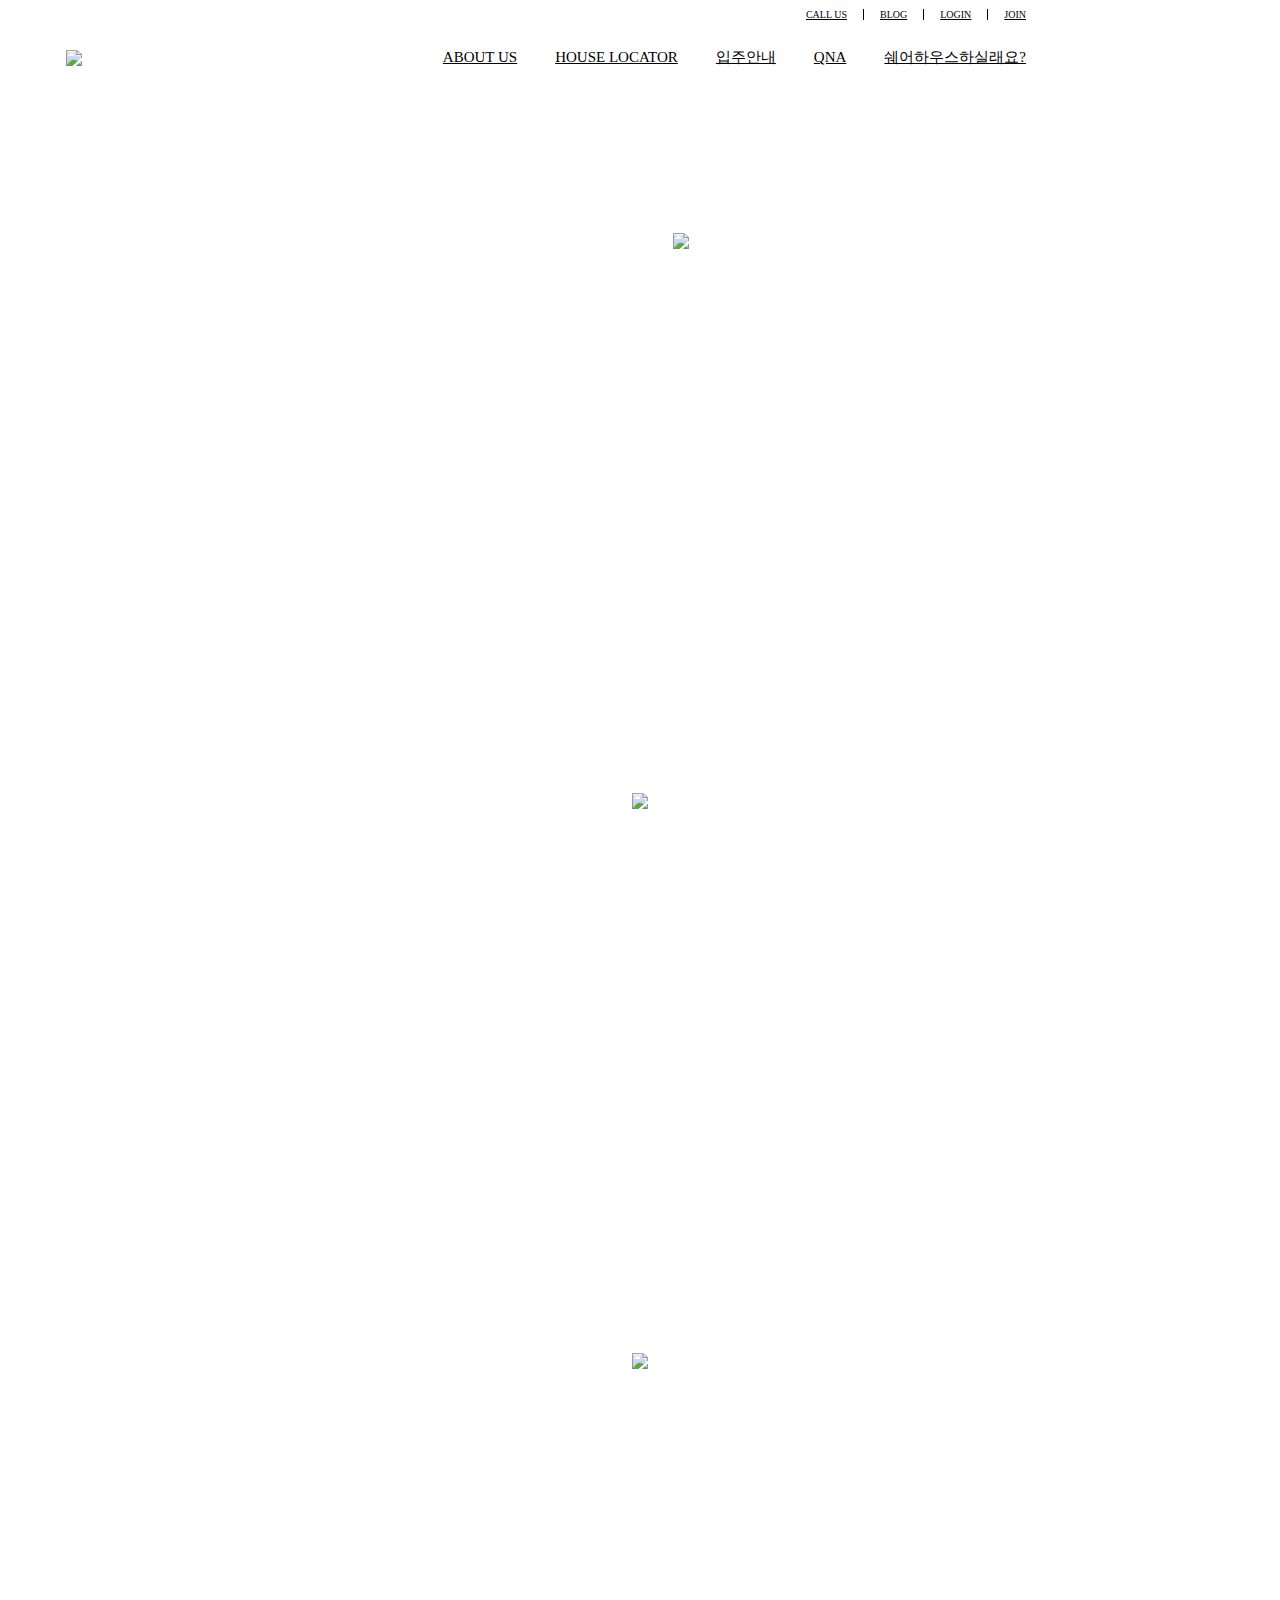
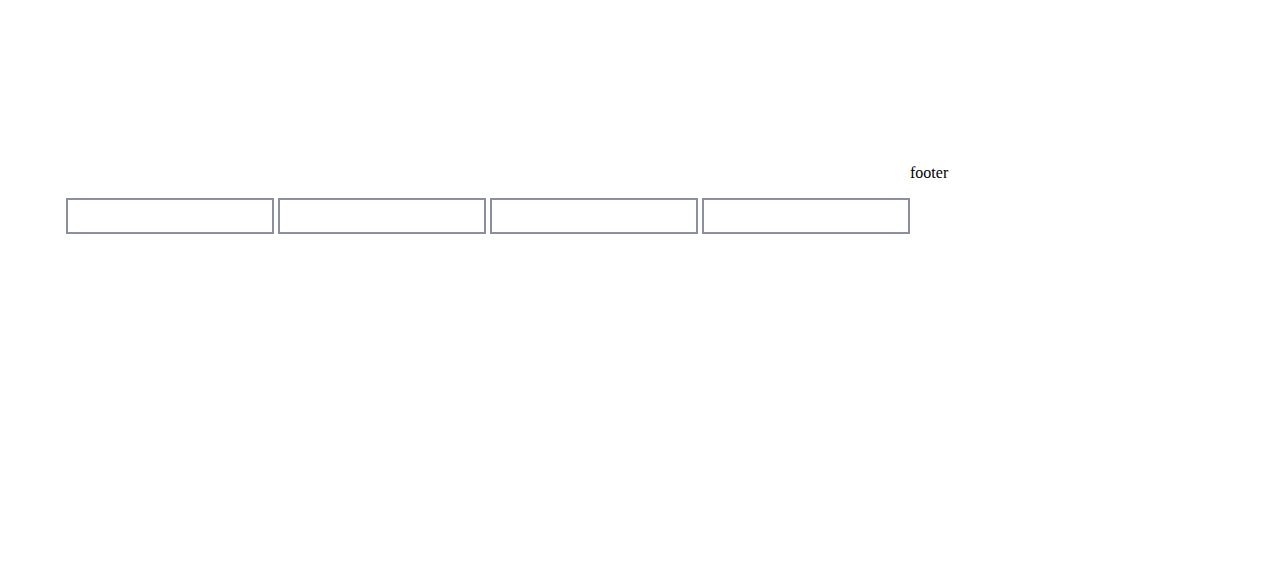
==== index.html @ 718d3469 "main section done by 80%" ====
<!DOCTYPE html>

<html>
    
    <head>
        <meta http-equiv="Content-Type" content="text/html; charset=utf-8" />
        <meta http-equiv="X-UA-Compatible" content="IE=edge"/>
		
        <link rel="stylesheet" href="/css/bootstrap.css" type="text/css" />
        <link rel="stylesheet" href="/css/theme.css" type="text/css" />
	    
        <script src="/js/jquery-1.10.2.js" type="text/javascript"></script>
        <script src="/js/bootstrap.min.js" type="text/javascript"></script>
        <script src="/js/shareController.js" type="text/javascript"></script>
        
        
        <title>UbuntuCity</title>
    </head>
    
    <body>
        
        <header class="col-xs-12">
            <nav class="navbar col-xs-12">
                <div class="container">
                    <div class="topNavbar col-xs-12">
                        <ul>
                            <li><a href="#">CALL US</a></li>
                            <li class="navbar-divider"><div></div></li>
                            <li><a href="#">BLOG</a></li>
                            <li class="navbar-divider"><div></div></li>
                            <li><a href="#">LOGIN</a></li>
                            <li class="navbar-divider"><div></div></li>
                            <li><a href="#">JOIN</a></li>
                        </ul>
                    </div>
                    <div class="bottomNavbar col-xs-12">
                        <div class="logoPart">
                            <a href="/"><image class="mainLogo" src="/Images/mainLogo.png" /></a>
                        </div>
                        <div class="menuPart">
                            <ul>
                                <li><a href="/AboutUs">ABOUT US</a></li>
                                <li><a href="#">HOUSE LOCATOR</a></li>
                                <li><a href="#">입주안내</a></li>
                                <li><a href="#">QNA</a></li>
                                <li><a href="#">쉐어하우스하실래요?</a></li>
                            </ul>
                        </div>
                    </div>
                </div>
            </nav>
        </header>
        
        <section class="col-xs-12">

            <!-- Main Full Column -->
            <div class="fullContainer">
                <!-- Image slider -->
                <div id="mainImageSlide" class="carousel slide full-overflow" data-ride="carousel">
                    
                    <!-- Indicators -->
                    <!-- <ol class="carousel-indicators">
                        <li data-target="#mainImageSlide" data-slide-to="0" class="active"></li>
                        <li data-target="#mainImageSlide" data-slide-to="1"></li>
                        <li data-target="#mainImageSlide" data-slide-to="2"></li>
                    </ol> -->
                    
                    <!-- Wrapper for slides -->
                    <div class="carousel-inner">
                        <div class="item active">
                            <div class="fullImage" data-bg-img="/Images/MainBackground.png">
                                <image class="floatImage" src="/Images/MainText.png" />
                            </div>
                        </div>
                        <div class="item">
                            <div class="fullImage" data-bg-img="/Images/MainBackground.png">
                                <image class="floatImage" src="/Images/MainText.png" />
                            </div>
                        </div>
                        <div class="item">
                            <div class="fullImage" data-bg-img="/Images/MainBackground.png">
                                <image class="floatImage" src="/Images/MainText.png" />
                            </div>
                        </div>
                    </div>

                </div>

            </div>
            
            <div class="container">
                
                <div class="findHouse">
                    <div class="dropDown"></div>
                    <div class="dropDown"></div>
                    <div class="dropDown"></div>
                    <div class="dropDown"></div>
                </div>

                <div class="mainMenu">
                    <div data-bg-img="/Images/entrance.png">
                        <div class="hoverPart">
                            <p>HOUSE<br/>LOCATOR</p>
                        </div>
                    </div>
                    <div data-bg-img="/Images/sharehouse.png">
                        <div class="hoverPart">
                            <p>입주<br/>안내</p>
                        </div>
                    </div>
                    <div data-bg-img="/Images/kitchen.png">
                        <div class="hoverPart">
                            <p>쉐어하우스<br/>하실래요?</p>
                        </div>
                    </div>
                </div>

            </div>

        </section>
        
        <footer class="col-xs-12">
            <div class="col-xs-12 container">
                footer
            </div>
        </footer>
    </body>
    
</html>
---- css/theme.css ----
* {
    margin:0;
    padding:0;
    line-height:1;
}

.col-xs-12, .col-xs-11, .col-xs-10,
.col-xs-9, .col-xs-8, .col-xs-7,
.col-xs-6, .col-xs-5, .col-xs-4,
.col-xs-3, .col-xs-2, .col-xs-1 {
    padding:0;
}

.container{
    width:960px;
    padding:0px 66px;
}

/* navigation bar */
.navbar {
    margin-bottom:0;
    border:none;
}

.navbar ul {
    list-style:none;
    margin:0;
}

.navbar ul > li {
    display:inline-block;
}

.navbar li > a {
    color:#000000;
}

.navbar li > a:hover {
    text-decoration:none;
    color:#000000;
    cursor:pointer;
}

/* top navigation bar */
.topNavbar {
    height:30px;
    text-align:right;
}

.topNavbar li {
    margin:10px 0px;
    font-size:10px;
}

.topNavbar li:first-child {
    margin-right:0;
}

.topNavbar li.navbar-divider {
    margin:10px 12px;
}

.topNavbar li.navbar-divider > div {
    height:10px;
    border-width: 0 1px 0 0;
    border-color: #000000;
    border-style: solid;
    display:inline;
}

/* bottom navigation bar */
.bottomNavbar {
    height:55px;
}

.bottomNavbar div:first-child {
    float:left;
}

.bottomNavbar div:last-child {
    float:right;
}

.mainLogo {
    padding:20px 0px;
}

.bottomNavbar li {
    margin:20px 0 20px 34px;
    font-size:15px;
}


/* main Section part */

.fullContainer {
    width:100%;
    text-align:center;
    padding:0;
}

.fullImage {
    height:560px;
    width:100%;
}

.floatImage {
    margin-top:147.5px;
}

.findHouse {
    float:left;
    margin-top:33px;
}

.findHouse > div {
    float:left;
    margin-right:4px;
    width:204px;
    height:32px;
    border-style:solid;
    border-color:#8c8ea1;
    border-width:2px;
}

.findHouse > div:last-child {
    margin-right:0;
}

.mainMenu {
    float:left;
    margin-top:45px;
    margin-bottom:65px;
}

.mainMenu > div {
    float:left;
    width:272px;
    height:240px;
    margin-right:6px;
}

.mainMenu > div:last-child{
    margin-right:0;
}

.hoverPart {
    display:none;
    padding-top:80px;
    width:100%;
    height:100%;
    background:url("/Images/menuHover.png");
}


.mainMenu > div:hover > div.hoverPart {
    display:block;
}

.hoverPart > p {
    font-size:40px;
    color:#FFFFFF;
    text-align:center;
}
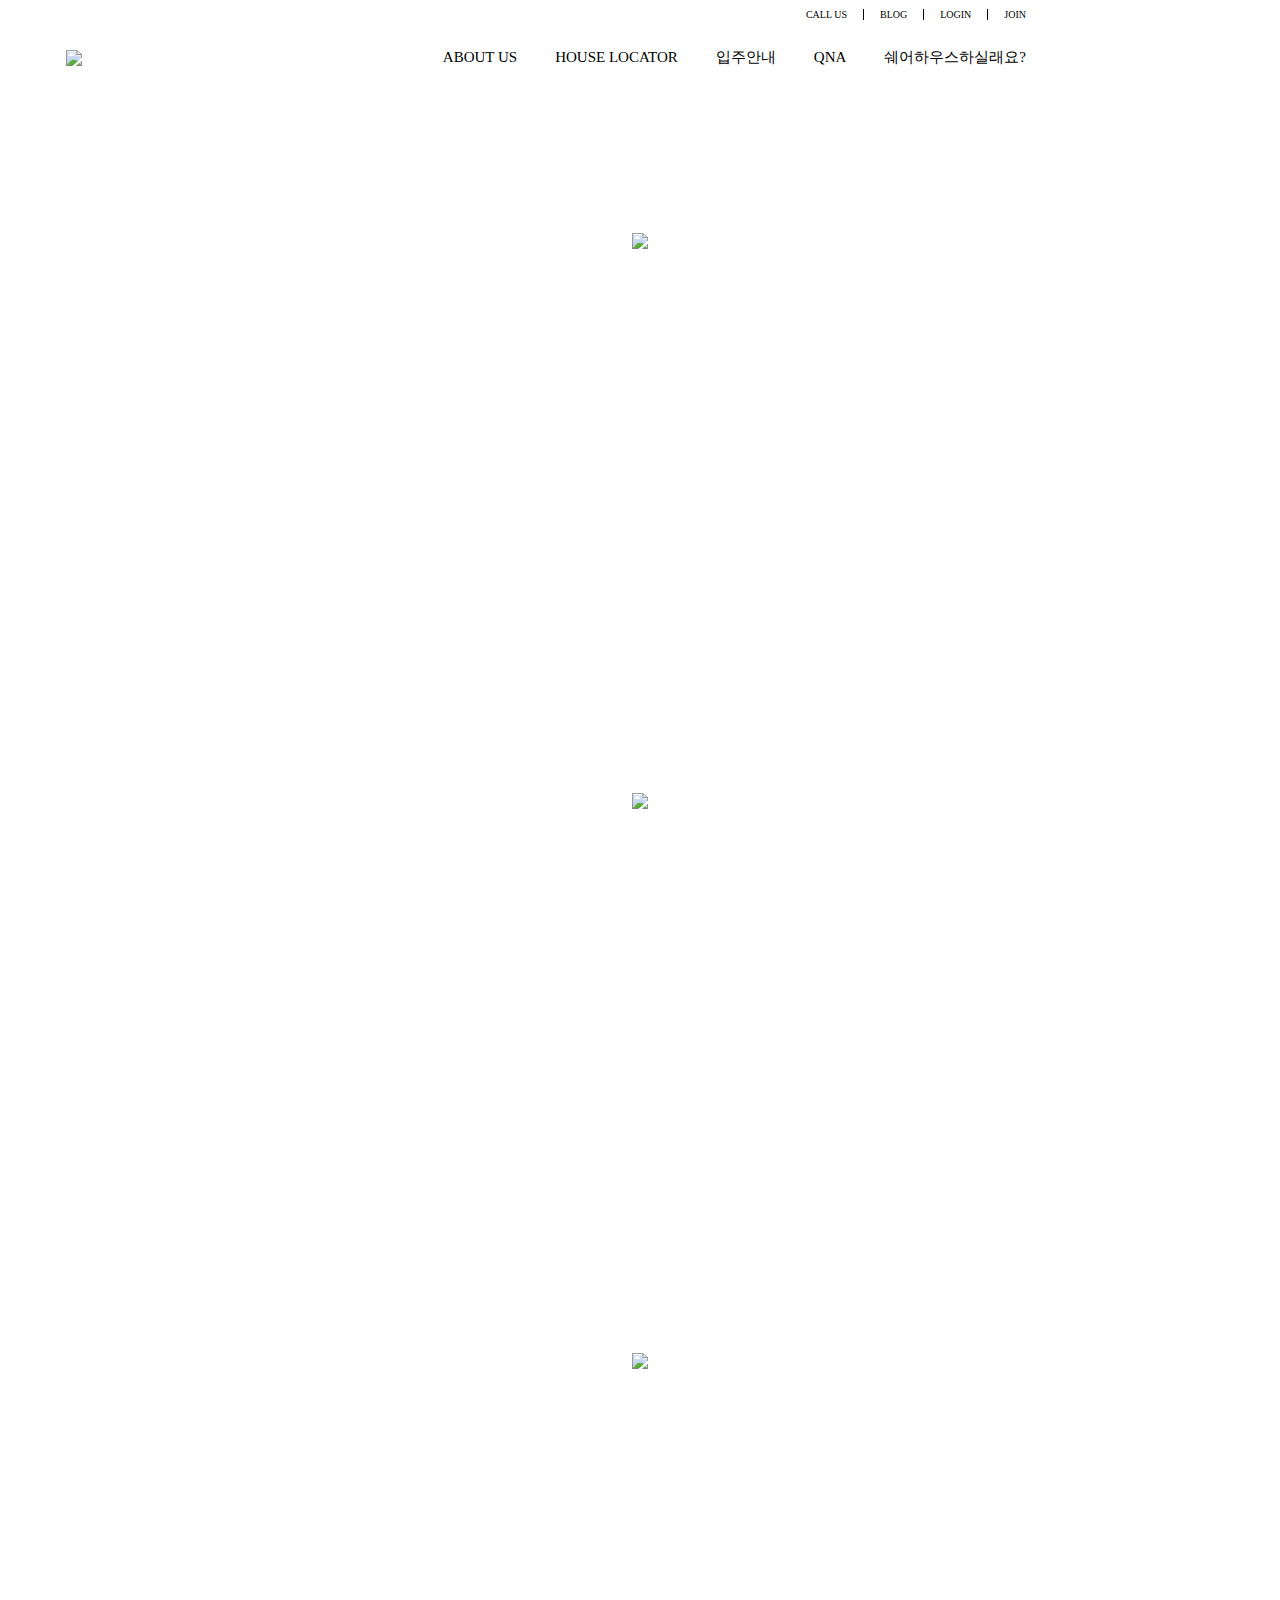
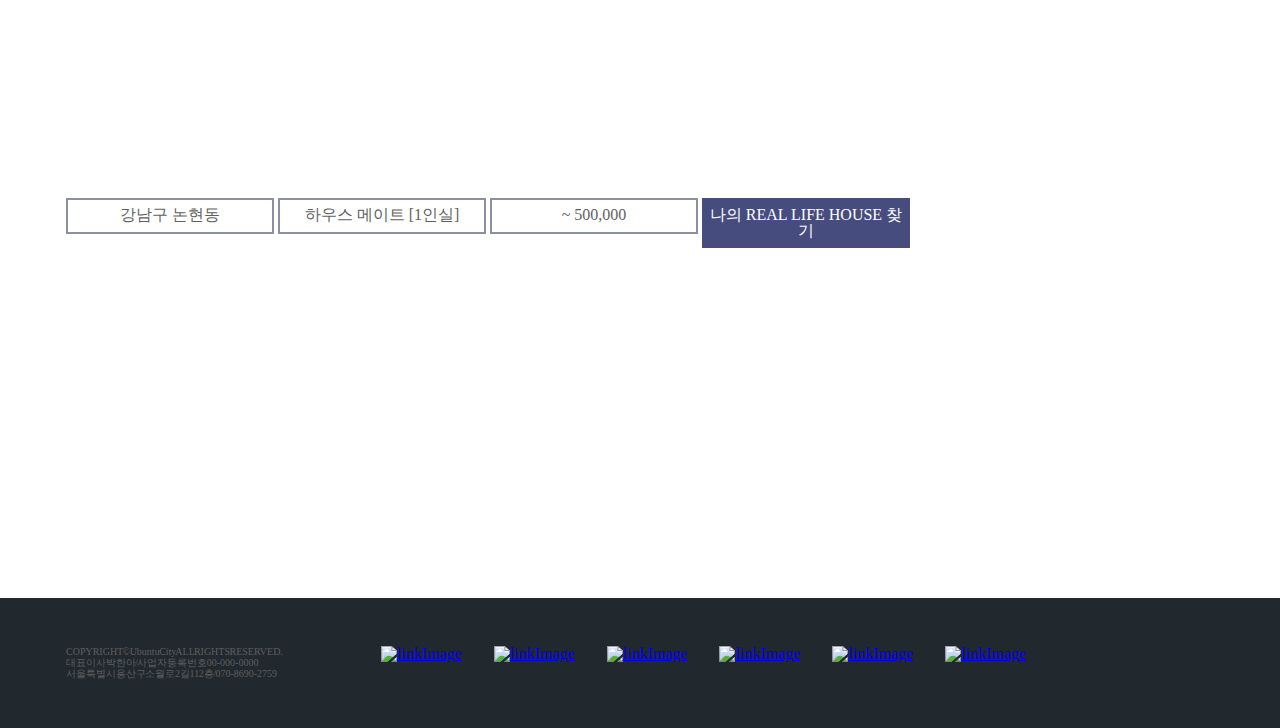
==== commit 082131a1: "complete mainpage without dropdown menu" ====
--- a/index.html
+++ b/index.html
@@ -3,6 +3,7 @@
 <html>
     
     <head>
+
         <meta http-equiv="Content-Type" content="text/html; charset=utf-8" />
         <meta http-equiv="X-UA-Compatible" content="IE=edge"/>
 		
@@ -15,88 +16,113 @@
         
         
         <title>UbuntuCity</title>
+
     </head>
     
     <body>
         
-        <header class="col-xs-12">
-            <nav class="navbar col-xs-12">
-                <div class="container">
-                    <div class="topNavbar col-xs-12">
+        <header>
+            <nav class="container">
+                <div class="topNavbar col-xs-12">
+                    <ul>
+                        <li><a href="#">CALL US</a></li>
+                        <li class="navbar-divider"><div></div></li>
+                        <li><a href="#">BLOG</a></li>
+                        <li class="navbar-divider"><div></div></li>
+                        <li><a href="#">LOGIN</a></li>
+                        <li class="navbar-divider"><div></div></li>
+                        <li><a href="#">JOIN</a></li>
+                    </ul>
+                </div>
+                <div class="bottomNavbar col-xs-12">
+                    <div class="logoPart">
+                        <a href="/"><img class="mainLogo" src="/Images/mainLogo.png" /></a>
+                    </div>
+                    <div class="menuPart">
                         <ul>
-                            <li><a href="#">CALL US</a></li>
-                            <li class="navbar-divider"><div></div></li>
-                            <li><a href="#">BLOG</a></li>
-                            <li class="navbar-divider"><div></div></li>
-                            <li><a href="#">LOGIN</a></li>
-                            <li class="navbar-divider"><div></div></li>
-                            <li><a href="#">JOIN</a></li>
+                            <li><a href="/AboutUs">ABOUT US</a></li>
+                            <li><a href="#">HOUSE LOCATOR</a></li>
+                            <li><a href="#">입주안내</a></li>
+                            <li><a href="#">QNA</a></li>
+                            <li><a href="#">쉐어하우스하실래요?</a></li>
                         </ul>
-                    </div>
-                    <div class="bottomNavbar col-xs-12">
-                        <div class="logoPart">
-                            <a href="/"><image class="mainLogo" src="/Images/mainLogo.png" /></a>
-                        </div>
-                        <div class="menuPart">
-                            <ul>
-                                <li><a href="/AboutUs">ABOUT US</a></li>
-                                <li><a href="#">HOUSE LOCATOR</a></li>
-                                <li><a href="#">입주안내</a></li>
-                                <li><a href="#">QNA</a></li>
-                                <li><a href="#">쉐어하우스하실래요?</a></li>
-                            </ul>
-                        </div>
                     </div>
                 </div>
             </nav>
         </header>
         
-        <section class="col-xs-12">
-
+        <section>
             <!-- Main Full Column -->
             <div class="fullContainer">
                 <!-- Image slider -->
                 <div id="mainImageSlide" class="carousel slide full-overflow" data-ride="carousel">
-                    
                     <!-- Indicators -->
                     <!-- <ol class="carousel-indicators">
                         <li data-target="#mainImageSlide" data-slide-to="0" class="active"></li>
                         <li data-target="#mainImageSlide" data-slide-to="1"></li>
                         <li data-target="#mainImageSlide" data-slide-to="2"></li>
                     </ol> -->
-                    
                     <!-- Wrapper for slides -->
                     <div class="carousel-inner">
                         <div class="item active">
                             <div class="fullImage" data-bg-img="/Images/MainBackground.png">
-                                <image class="floatImage" src="/Images/MainText.png" />
+                                <img class="floatImage1" src="/Images/MainText.png" />
                             </div>
                         </div>
                         <div class="item">
                             <div class="fullImage" data-bg-img="/Images/MainBackground.png">
-                                <image class="floatImage" src="/Images/MainText.png" />
+                                <img class="floatImage1" src="/Images/MainText.png" />
                             </div>
                         </div>
                         <div class="item">
                             <div class="fullImage" data-bg-img="/Images/MainBackground.png">
-                                <image class="floatImage" src="/Images/MainText.png" />
+                                <img class="floatImage1" src="/Images/MainText.png" />
                             </div>
                         </div>
                     </div>
-
                 </div>
-
             </div>
             
             <div class="container">
-                
                 <div class="findHouse">
-                    <div class="dropDown"></div>
-                    <div class="dropDown"></div>
-                    <div class="dropDown"></div>
-                    <div class="dropDown"></div>
+                    <div class="dropDown">
+                        <p class="dropDownVal">강남구 논현동</p>
+                        <div class="dropDownData">
+                            <ul>   
+                                <li>강남구 논현동</li>
+                                <li>강남구 삼성동</li>
+                                <li>강남구 양재동</li>
+                                <li>강남구 수서동</li>
+                                <li>종로구 평창동</li>
+                            </ul>
+                        </div>
+                    </div>
+                    <div class="dropDown">
+                        <p class="dropDownVal">하우스 메이트 [1인실]</p>
+                        <div class="dropDownData">
+                            <ul>   
+                                <li>하우스 메이트 [1인실]</li>
+                                <li>하우스 메이트 [2인실]</li>
+                                <li>하우스 메이트 [3인실]</li>
+                                <li>하우스 메이트 [4인실]</li>
+                                <li>하우스 메이트 [5인실]</li>
+                            </ul>
+                        </div>
+                    </div>
+                    <div class="dropDown">
+                        <p class="dropDownVal">~ 500,000</p>
+                        <div class="dropDownData">
+                            <ul>   
+                                <li>~ 500,000</li>
+                                <li>~ 1,000,000</li>
+                                <li>~ 1,500,000</li>
+                                <li>~ 2,000,000</li>
+                                <li>~ 2,500,000</li>
+                            </ul>
+                        </div>
+                    </div>
+                    <a class="findButton">나의 REAL LIFE HOUSE 찾기</a>
                 </div>
-
                 <div class="mainMenu">
                     <div data-bg-img="/Images/entrance.png">
                         <div class="hoverPart">
@@ -114,16 +140,29 @@
                         </div>
                     </div>
                 </div>
-
             </div>
 
         </section>
         
-        <footer class="col-xs-12">
-            <div class="col-xs-12 container">
-                footer
+        <footer>
+            <div class="container">
+                <div class="footer">
+                    <div class="companyInfo">
+                        <p>COPYRIGHT © Ubuntu City ALL RIGHTS RESERVED.<br/>
+                        대표이사 박한아 / 사업자등록번호 00-000-0000<br/>
+                        서울특별시 용산구 소월로2길 11 2층 / 070-8690-2759</p>
+                    </div>
+                    <div class="links">
+                        <a href="#"><img src="/Images/gndabangLogo.png" alt="linkImage" /></a>
+                        <a href="#"><img src="/Images/actionLogo.png" alt="linkImage" /></a>
+                        <a href="#"><img src="/Images/designadeLogo.png" alt="linkImage" /></a>
+                        <a href="#"><img src="/Images/wqqqLogo.png" alt="linkImage" /></a>
+                        <a href="#"><img src="/Images/noahLogo.png" alt="linkImage" /></a>
+                        <a href="#"><img src="/Images/bobsangLogo.png" alt="linkImage" /></a>
+                    </div>
+                </div>
             </div>
         </footer>
+
     </body>
-    
 </html>--- a/css/theme.css
+++ b/css/theme.css
@@ -1,7 +1,16 @@
+
 * {
     margin:0;
     padding:0;
     line-height:1;
+}
+
+p {
+    margin:0;
+}
+
+ul {
+    list-style:none;
 }
 
 .col-xs-12, .col-xs-11, .col-xs-10,
@@ -11,56 +20,62 @@
     padding:0;
 }
 
-.container{
+.container {
     width:960px;
     padding:0px 66px;
 }
 
-/* navigation bar */
-.navbar {
-    margin-bottom:0;
-    border:none;
-}
-
-.navbar ul {
+.fullContainer {
+    width:100%;
+    text-align:center;
+}
+
+
+/* Header */
+header {
+    float:left;
+    width:100%;
+    height:85px;
+}
+
+nav ul {
     list-style:none;
     margin:0;
 }
 
-.navbar ul > li {
+nav ul > li {
     display:inline-block;
 }
 
-.navbar li > a {
-    color:#000000;
-}
-
-.navbar li > a:hover {
+nav li > a,
+nav li > a:hover,
+nav li > a:focus,
+nav li > a:active {
     text-decoration:none;
     color:#000000;
     cursor:pointer;
 }
 
-/* top navigation bar */
-.topNavbar {
+div.topNavbar {
     height:30px;
     text-align:right;
 }
 
-.topNavbar li {
+
+div.topNavbar > ul > li {
     margin:10px 0px;
     font-size:10px;
 }
 
-.topNavbar li:first-child {
+div.topNavbar > ul > li:first-child {
     margin-right:0;
 }
 
-.topNavbar li.navbar-divider {
+div.topNavbar > ul > li.navbar-divider {
     margin:10px 12px;
 }
 
-.topNavbar li.navbar-divider > div {
+div.topNavbar > ul > li.navbar-divider > div {
     height:10px;
     border-width: 0 1px 0 0;
     border-color: #000000;
@@ -68,83 +83,128 @@
     display:inline;
 }
 
-/* bottom navigation bar */
-.bottomNavbar {
+div.bottomNavbar {
     height:55px;
 }
 
-.bottomNavbar div:first-child {
-    float:left;
-}
-
-.bottomNavbar div:last-child {
+div.bottomNavbar > div.logoPart {
+    float:left;
+}
+
+div.bottomNavbar > div.logoPart > a > img.mainLogo {
+    padding:20px 0px;
+}
+
+div.bottomNavbar > div.menuPart {
     float:right;
 }
 
-.mainLogo {
-    padding:20px 0px;
-}
-
-.bottomNavbar li {
+div.bottomNavbar > div.menuPart > ul > li {
     margin:20px 0 20px 34px;
     font-size:15px;
 }
 
 
-/* main Section part */
-
-.fullContainer {
-    width:100%;
-    text-align:center;
-    padding:0;
-}
-
-.fullImage {
+
+
+/* Section */
+section {
+    float:left;
+    width:100%;
+}
+
+div.fullImage {
     height:560px;
     width:100%;
 }
 
-.floatImage {
+div.fullImage > img.floatImage1 {
     margin-top:147.5px;
 }
 
-.findHouse {
+div.findHouse {
     float:left;
     margin-top:33px;
 }
 
-.findHouse > div {
-    float:left;
+div.findHouse > div {
     margin-right:4px;
+}
+
+div.findHouse > div,
+div.findHouse > a.findButton {
+    float:left;
     width:204px;
     height:32px;
     border-style:solid;
-    border-color:#8c8ea1;
+    border-color:#8C8EA1;
     border-width:2px;
-}
-
-.findHouse > div:last-child {
-    margin-right:0;
-}
-
-.mainMenu {
+    cursor:pointer;
+}
+
+div.findHouse > div.dropDown > p {
+    text-align:center;
+    padding:7px 0;
+    color:#5F5F5F
+}
+
+div.findHouse > div.dropDown > div > ul {
+    display:none;
+    position:absolute;
+    margin-left:-2px;
+    margin-top:-30px;
+    width:204px;
+    border-style:solid;
+    border-color:#FF876B;
+    border-width:2px;
+    cursor:pointer;
+}
+
+div.findHouse > div.dropDown:hover > div > ul {
+    display:block;
+}
+
+div.findHouse > div.dropDown > div > ul > li {
+    padding:7px 0;
+    height:32px;
+    text-align:center;
+    background-color:#FFFFFF;
+    color:#5F5F5F;
+}
+
+div.findHouse > div.dropDown > div > ul > li:hover {
+    background-color:#AAAAAA;
+}
+div.findHouse > a.findButton,
+div.findHouse > a.findButton:hover,
+div.findHouse > a.findButton:focus,
+div.findHouse > a.findButton:active {
+    padding:7px 0;
+    text-align:center;
+    color:#FFFFFF;
+    border-color:#464C7E;
+    background-color:#464C7E;
+    text-decoration:none;
+}
+
+div.mainMenu {
     float:left;
     margin-top:45px;
     margin-bottom:65px;
 }
 
-.mainMenu > div {
+div.mainMenu > div {
     float:left;
     width:272px;
     height:240px;
     margin-right:6px;
 }
 
-.mainMenu > div:last-child{
+div.mainMenu > div:last-child{
     margin-right:0;
 }
 
-.hoverPart {
+div.mainMenu > div > div.hoverPart {
     display:none;
     padding-top:80px;
     width:100%;
@@ -152,13 +212,65 @@
     background:url("/Images/menuHover.png");
 }
 
-
-.mainMenu > div:hover > div.hoverPart {
+div.mainMenu > div:hover > div.hoverPart {
     display:block;
 }
 
-.hoverPart > p {
+div.mainMenu > div > div.hoverPart > p {
     font-size:40px;
     color:#FFFFFF;
     text-align:center;
 }
+
+
+
+
+/* Footer */
+footer {
+    float:left;
+    width:100%;
+    height:130px;
+    background-color:#21282E;
+}
+
+div.footer {
+    float:left;
+    margin-top:47.5px;
+    width:100%;
+}
+
+div.footer > div.companyInfo {
+    float:left;
+}
+
+div.footer > div.companyInfo > p {
+    margin:0;
+    line-height:1.1;
+    word-spacing:-3px;
+    color:#5F5F5F;
+    font-size:10px;
+}
+
+div.footer > div.links {
+    float:right;
+}
+
+div.footer > div.links > a {
+    margin-left:28px;
+}
+
+div.footer > div.links > a:first-child {
+    margin-left:0;
+}
+
+
+
+
+
+
+
+
+
+
+
+
